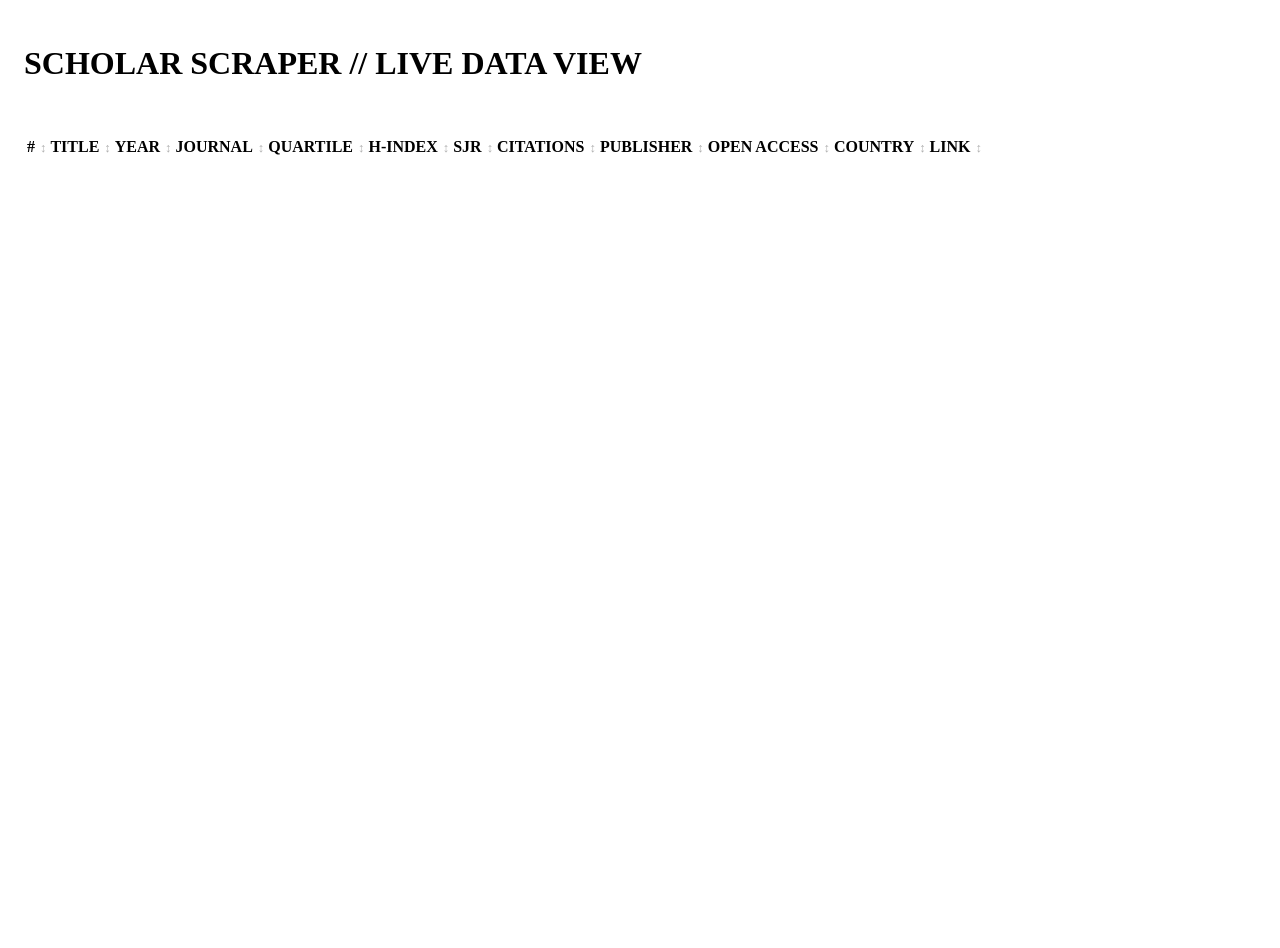
==== Code File/templates/data_view.html @ eae1d8a1 "Initial commit: Set up Scholar Scraper dashboard with Tor integration and robust duplicate/resumptio" ====
<!DOCTYPE html>
<html lang="en">
<head>
  <meta charset="UTF-8">
  <title>Scrapy by PARVEJ - Live Data</title>
  <link rel="stylesheet" href="{{ url_for('static', filename='style.css') }}">
  <style>
    .page-data { max-width: 100%; padding: 24px; height: 100vh; display: flex; flex-direction: column; }
    body { justify-content: flex-start; margin: 0; height: 100vh; overflow: hidden; }
    
    /* Make top buttons and text white */
    .top-text-white { color: #ffffff !important; }
    .btn-ghost-white { background: transparent; color: #ffffff !important; border-color: rgba(255,255,255,0.4); }
    .btn-ghost-white:hover { background: rgba(255,255,255,0.1); border-color: #ffffff; }

    /* Increase table container height */
    .win-panel-flex { flex: 1; display: flex; flex-direction: column; min-height: 0; margin-top: 0; }
    .tbl-container { flex: 1; overflow-y: auto; max-height: none; }

    /* Sortable headers */
    th { cursor: pointer; user-select: none; position: relative; }
    th:hover { background: rgba(0,0,0,0.1); }
    th::after { content: '\2195'; margin-left: 5px; opacity: 0.3; font-size: 0.8em; }
    th.sort-asc::after { content: '\2191'; opacity: 1; }
    th.sort-desc::after { content: '\2193'; opacity: 1; }

    /* Tooltip */
    #tooltip {
      position: fixed;
      background: #E7E2D9;
      color: #000000;
      padding: 16px;
      border-radius: 6px;
      border: 1px solid rgba(0,0,0,0.1);
      font-family: 'Space Mono', monospace;
      font-size: 0.75rem;
      width: max-content;
      max-width: 800px;
      pointer-events: none;
      opacity: 0;
      transition: opacity 0.2s;
      z-index: 9999;
      box-shadow: 0 4px 12px rgba(0,0,0,0.15);
      line-height: 1.5;
    }
    #tooltip strong { color: #000000; font-weight: bold; font-size: 0.8rem; }
    #tooltip.visible { opacity: 1; }
  </style>
</head>
<body>
<div class="app-shell page-data">

  <div class="app-topbar">
    <div class="logo">
      <div class="dot-row">
        <span class="dot dot-red"></span>
        <span class="dot dot-amber"></span>
        <span class="dot dot-green"></span>
      </div>
      <h1>SCHOLAR SCRAPER // LIVE DATA VIEW</h1>
    </div>
    <div style="display:flex;gap:10px;align-items:center;">
      <span class="badge top-text-white" id="rowCount" style="background:transparent; border:none; font-size:0.8rem;">0 rows</span>
      <a href="/" class="btn btn-ghost-white" style="width:auto;margin:0;padding:6px 14px;">&#8592; BACK</a>
      <a href="/download" class="btn btn-ghost-white" style="width:auto;margin:0;padding:6px 14px;">&#11015; CSV</a>
    </div>
  </div>

  <div class="win-panel win-panel-flex" style="padding-top: 0; overflow: hidden;">
    <div class="tbl-container">
      <table id="dataTable">
        <thead>
          <tr>
            <th onclick="sortTable(0, 'num')">#</th>
            <th onclick="sortTable(1, 'str')">TITLE</th>
            <th onclick="sortTable(2, 'num')">YEAR</th>
            <th onclick="sortTable(3, 'str')">JOURNAL</th>
            <th onclick="sortTable(4, 'str')">QUARTILE</th>
            <th onclick="sortTable(5, 'num')">H-INDEX</th>
            <th onclick="sortTable(6, 'num')">SJR</th>
            <th onclick="sortTable(7, 'num')">CITATIONS</th>
            <th onclick="sortTable(8, 'str')">PUBLISHER</th>
            <th onclick="sortTable(9, 'str')">OPEN ACCESS</th>
            <th onclick="sortTable(10, 'str')">COUNTRY</th>
            <th>LINK</th>
          </tr>
        </thead>
        <tbody id="tbody"></tbody>
      </table>
    </div>
  </div>

</div>

<!-- Tooltip Element -->
<div id="tooltip"></div>

<script>
let currentData = [];
let sortCol = -1;
let sortAsc = true;

function getBadge(q) {
  if (!q || q === 'N/A') return '<span class="badge-na">N/A</span>';
  if (q === 'Q1') return '<span class="badge-q1">Q1</span>';
  if (q === 'Q2') return '<span class="badge-q2">Q2</span>';
  if (q === 'Q3') return '<span class="badge-q3">Q3</span>';
  if (q === 'Q4') return '<span class="badge-q4">Q4</span>';
  return '<span class="badge-na">' + q + '</span>';
}

function renderTable() {
  const tbody = document.getElementById('tbody');
  tbody.innerHTML = '';
  document.getElementById('rowCount').textContent = currentData.length + ' rows';
  
  currentData.forEach((row, idx) => {
    // Escape quotes for HTML attributes safely
    const titleEsc = (row.Title||'N/A').replace(/"/g, '&quot;');
    const abstractEsc = (row['Abstract/Snippet']||'No abstract').replace(/"/g, '&quot;');
    
    const link = row['Paper Link'] && row['Paper Link'] !== 'N/A'
      ? '<a href="' + row['Paper Link'] + '" target="_blank" style="color:#3d5a99;">&#8599;</a>' : '—';
      
    tbody.innerHTML += '<tr>'
      + '<td>' + (row.originalIndex) + '</td>'
      + '<td class="title-cell" data-fulltitle="' + titleEsc + '" data-abstract="' + abstractEsc + '">' 
      + (row.Title||'N/A').substring(0,60) + '…</td>'
      + '<td>' + (row.Year||'N/A') + '</td>'
      + '<td title="' + (row['Journal/Venue (Scholar)']||'').replace(/"/g, '&quot;') + '">' + (row['Journal/Venue (Scholar)']||'N/A').substring(0,28) + '</td>'
      + '<td>' + getBadge(row['Quartile (SCImago)']) + '</td>'
      + '<td>' + (row['H-index (SCImago)']||'N/A') + '</td>'
      + '<td>' + (row['SJR Score (SCImago)']||'N/A') + '</td>'
      + '<td>' + (row['Citations Count']||'0') + '</td>'
      + '<td title="' + (row.Publisher||'').replace(/"/g, '&quot;') + '">' + (row.Publisher||'N/A').substring(0,22) + '</td>'
      + '<td>' + (row['Open Access']||'N/A') + '</td>'
      + '<td>' + (row['Country (SCImago)']||'N/A') + '</td>'
      + '<td>' + link + '</td>'
      + '</tr>';
  });
  
  attachTooltipEvents();
}

async function fetchData() {
  const res = await fetch('/data');
  let data = await res.json();
  
  // Assign original indices so sorting doesn't lose the '#' number
  data.forEach((row, i) => { row.originalIndex = i + 1; });
  
  currentData = data;
  if (sortCol !== -1) {
    applySort();
  } else {
    renderTable();
  }
}

// ── Sorting ────────────────────────────────────────────────────────────────
const sortKeys = [
  'originalIndex', 'Title', 'Year', 'Journal/Venue (Scholar)', 'Quartile (SCImago)', 
  'H-index (SCImago)', 'SJR Score (SCImago)', 'Citations Count', 'Publisher', 'Open Access', 'Country (SCImago)'
];

function sortTable(colIndex, type) {
  if (sortCol === colIndex) {
    sortAsc = !sortAsc;
  } else {
    sortCol = colIndex;
    sortAsc = true;
  }
  
  // Update header arrows
  document.querySelectorAll('th').forEach(th => th.classList.remove('sort-asc', 'sort-desc'));
  const activeTh = document.querySelectorAll('th')[colIndex];
  activeTh.classList.add(sortAsc ? 'sort-asc' : 'sort-desc');
  
  applySort();
}

function applySort() {
  const key = sortKeys[sortCol];
  currentData.sort((a, b) => {
    let valA = a[key] || '';
    let valB = b[key] || '';
    
    // Convert to numbers if possible for numeric columns
    if (sortCol === 0 || sortCol === 2 || sortCol === 5 || sortCol === 6 || sortCol === 7) {
      valA = parseFloat(String(valA).replace(',', '.')) || 0;
      valB = parseFloat(String(valB).replace(',', '.')) || 0;
      return sortAsc ? valA - valB : valB - valA;
    }
    
    // String sort
    valA = String(valA).toLowerCase();
    valB = String(valB).toLowerCase();
    if (valA < valB) return sortAsc ? -1 : 1;
    if (valA > valB) return sortAsc ? 1 : -1;
    return 0;
  });
  renderTable();
}

// ── Tooltip ────────────────────────────────────────────────────────────────
function attachTooltipEvents() {
  const tooltip = document.getElementById('tooltip');
  
  document.querySelectorAll('.title-cell').forEach(cell => {
    cell.addEventListener('mouseenter', (e) => {
      const t = e.target.dataset.fulltitle;
      const a = e.target.dataset.abstract;
      tooltip.innerHTML = '<strong>' + t + '</strong><br><br>' + a;
      tooltip.classList.add('visible');
    });
    
    cell.addEventListener('mousemove', (e) => {
      const box = tooltip.getBoundingClientRect();
      let left = e.clientX + 15;
      let top = e.clientY + 15;
      
      // Prevent tooltip from overflowing the right of the screen
      if (left + box.width > window.innerWidth) {
        left = e.clientX - box.width - 15;
        if (left < 15) left = 15;
      }
      
      // Prevent tooltip from overflowing the bottom of the screen
      if (top + box.height > window.innerHeight) {
        top = e.clientY - box.height - 15;
        if (top < 15) top = 15;
      }
      
      tooltip.style.left = left + 'px';
      tooltip.style.top = top + 'px';
    });
    
    cell.addEventListener('mouseleave', () => {
      tooltip.classList.remove('visible');
    });
  });
}

fetchData();
setInterval(fetchData, 5000);
</script>
</body>
</html>
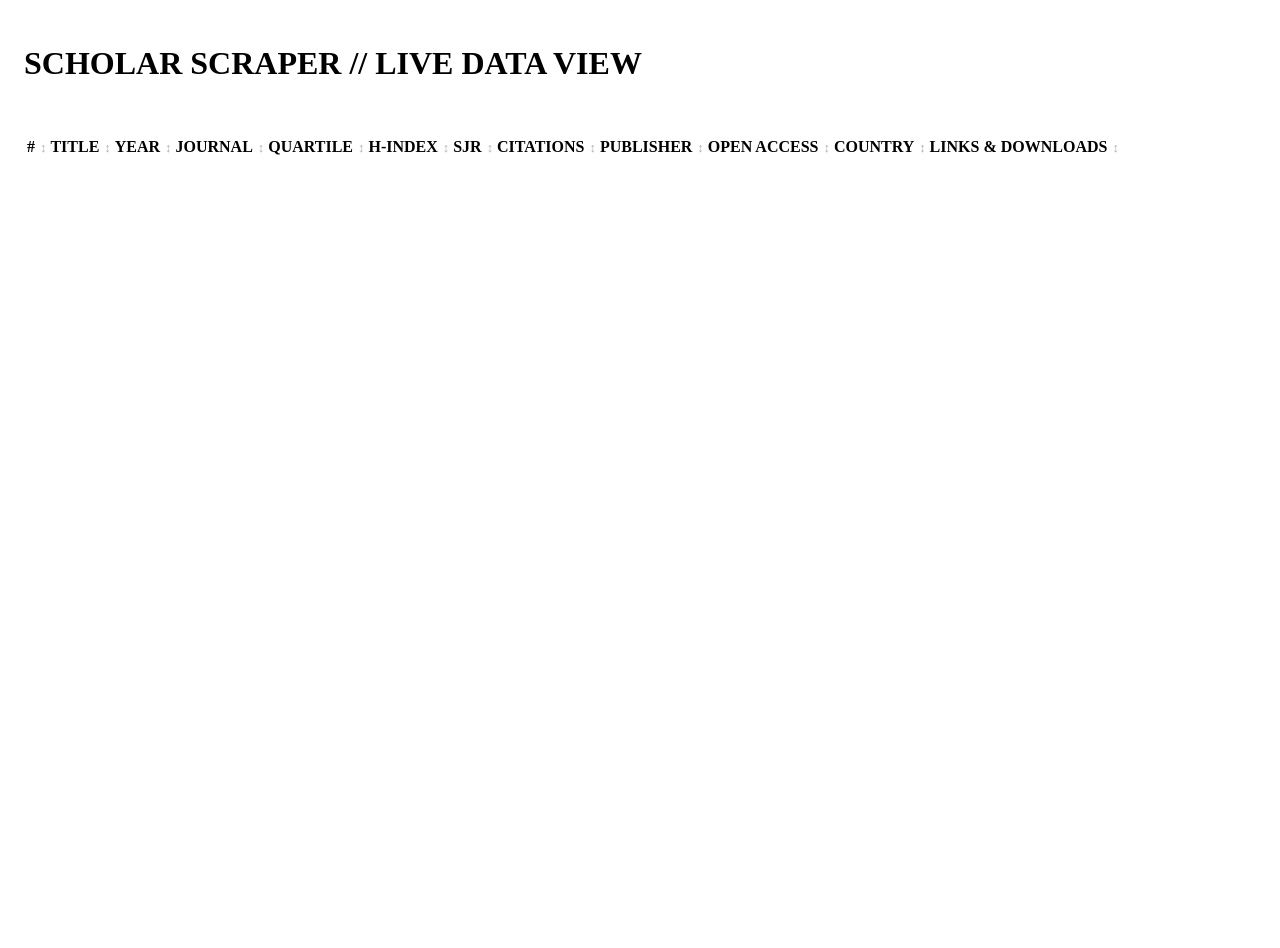
==== commit c673f753: "Working Version 1.0.2: Integrated automated PDF downloader, safe filename sanitization, query-specif" ====
--- a/Code File/templates/data_view.html
+++ b/Code File/templates/data_view.html
@@ -45,6 +45,61 @@
     }
     #tooltip strong { color: #000000; font-weight: bold; font-size: 0.8rem; }
     #tooltip.visible { opacity: 1; }
+
+    /* Smart Action Badges */
+    .action-links {
+      display: flex;
+      gap: 6px;
+      align-items: center;
+    }
+    .action-badge {
+      display: inline-block;
+      font-family: 'Space Mono', monospace;
+      font-size: 0.65rem;
+      padding: 3px 6px;
+      border-radius: 4px;
+      text-decoration: none;
+      font-weight: bold;
+      transition: all 0.15s;
+    }
+    /* Publisher Link */
+    .badge-pub {
+      color: var(--accent);
+      border: 1px solid var(--accent);
+      background: transparent;
+    }
+    .badge-pub:hover {
+      background: var(--accent);
+      color: #ffffff;
+    }
+    /* Direct PDF Link */
+    .badge-pdf {
+      color: #ffffff;
+      background: var(--green);
+      border: 1px solid var(--green);
+    }
+    .badge-pdf:hover {
+      background: var(--green-hov);
+      border-color: var(--green-hov);
+    }
+    /* Sci-Hub Link */
+    .badge-scihub {
+      color: #ffffff;
+      background: var(--accent2);
+      border: 1px solid var(--accent2);
+    }
+    .badge-scihub:hover {
+      opacity: 0.9;
+    }
+    /* ResearchGate Link */
+    .badge-rg {
+      color: var(--text-muted);
+      border: 1px solid var(--input-bdr);
+      background: transparent;
+    }
+    .badge-rg:hover {
+      background: rgba(42,45,74,0.06);
+    }
   </style>
 </head>
 <body>
@@ -82,7 +137,7 @@
             <th onclick="sortTable(8, 'str')">PUBLISHER</th>
             <th onclick="sortTable(9, 'str')">OPEN ACCESS</th>
             <th onclick="sortTable(10, 'str')">COUNTRY</th>
-            <th>LINK</th>
+            <th>LINKS &amp; DOWNLOADS</th>
           </tr>
         </thead>
         <tbody id="tbody"></tbody>
@@ -119,8 +174,23 @@
     const titleEsc = (row.Title||'N/A').replace(/"/g, '&quot;');
     const abstractEsc = (row['Abstract/Snippet']||'No abstract').replace(/"/g, '&quot;');
     
-    const link = row['Paper Link'] && row['Paper Link'] !== 'N/A'
-      ? '<a href="' + row['Paper Link'] + '" target="_blank" style="color:#3d5a99;">&#8599;</a>' : '—';
+    let actionsHtml = '<div class="action-links">';
+    
+    // 1. Publisher Link
+    if (row['Paper Link'] && row['Paper Link'] !== 'N/A') {
+      actionsHtml += '<a href="' + row['Paper Link'] + '" target="_blank" class="action-badge badge-pub" title="Publisher Website">PAGE</a>';
+    }
+    
+    // 2. Either Local PDF or ResearchGate Search
+    if (row['pdf_exists']) {
+      actionsHtml += '<a href="' + row['pdf_url'] + '" target="_blank" class="action-badge badge-pdf" title="Open Downloaded PDF in Browser">PDF</a>';
+    } else {
+      let searchVal = row['DOI'] && row['DOI'] !== 'N/A' ? row['DOI'] : row.Title;
+      let searchUrl = 'https://www.google.com/search?q=' + encodeURIComponent(searchVal + ' site:researchgate.net');
+      actionsHtml += '<a href="' + searchUrl + '" target="_blank" class="action-badge badge-rg" title="Search ResearchGate on Google">RG SEARCH</a>';
+    }
+    
+    actionsHtml += '</div>';
       
     tbody.innerHTML += '<tr>'
       + '<td>' + (row.originalIndex) + '</td>'
@@ -135,7 +205,7 @@
       + '<td title="' + (row.Publisher||'').replace(/"/g, '&quot;') + '">' + (row.Publisher||'N/A').substring(0,22) + '</td>'
       + '<td>' + (row['Open Access']||'N/A') + '</td>'
       + '<td>' + (row['Country (SCImago)']||'N/A') + '</td>'
-      + '<td>' + link + '</td>'
+      + '<td>' + actionsHtml + '</td>'
       + '</tr>';
   });
   
